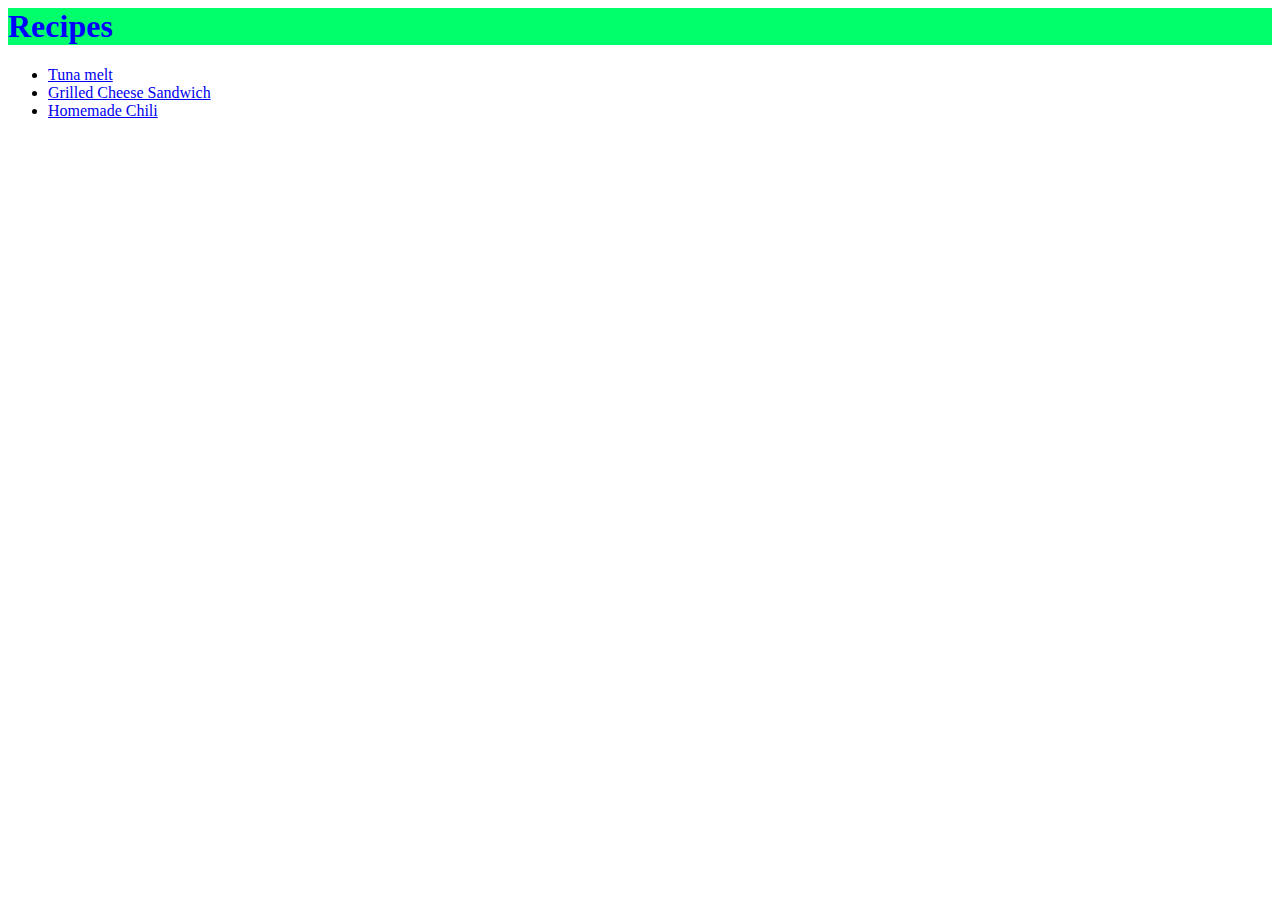
==== index.html @ f3984a70 "Initial commit" ====
<html lang="en">
  <head>
    <meta charset="UTF-8" />
    <meta name="viewport" content="width=device-width, initial-scale=1.0" />
    <meta http-equiv="X-UA-Compatible" content="ie=edge" />
    <title>Recipes</title>
  </head>
  <link rel="stylesheet" href="styles.css" />
  <body>
    <h1>Recipes</h1>
  </body>
  <ul>
    <li><a href="./recipes/tunamelt.html">Tuna melt</a></li>
    <li>
      <a href="./recipes/grilledcheesesandwich.html">Grilled Cheese Sandwich</a>
    </li>
    <li><a href="./recipes/homemadechili.html">Homemade Chili</a></li>
  </ul>
</html>
---- styles.css ----
/* this is a comment */
h1 {
  color: blue;
  background-color: rgb(0, 255, 106);
}
h2 {
  color: rgb(255, 115, 0);
  font-family: sans-serif;
}

p {
  color: rgb(174, 43, 226);
}
.orange {
  background-color: rgb(0, 225, 255);
}
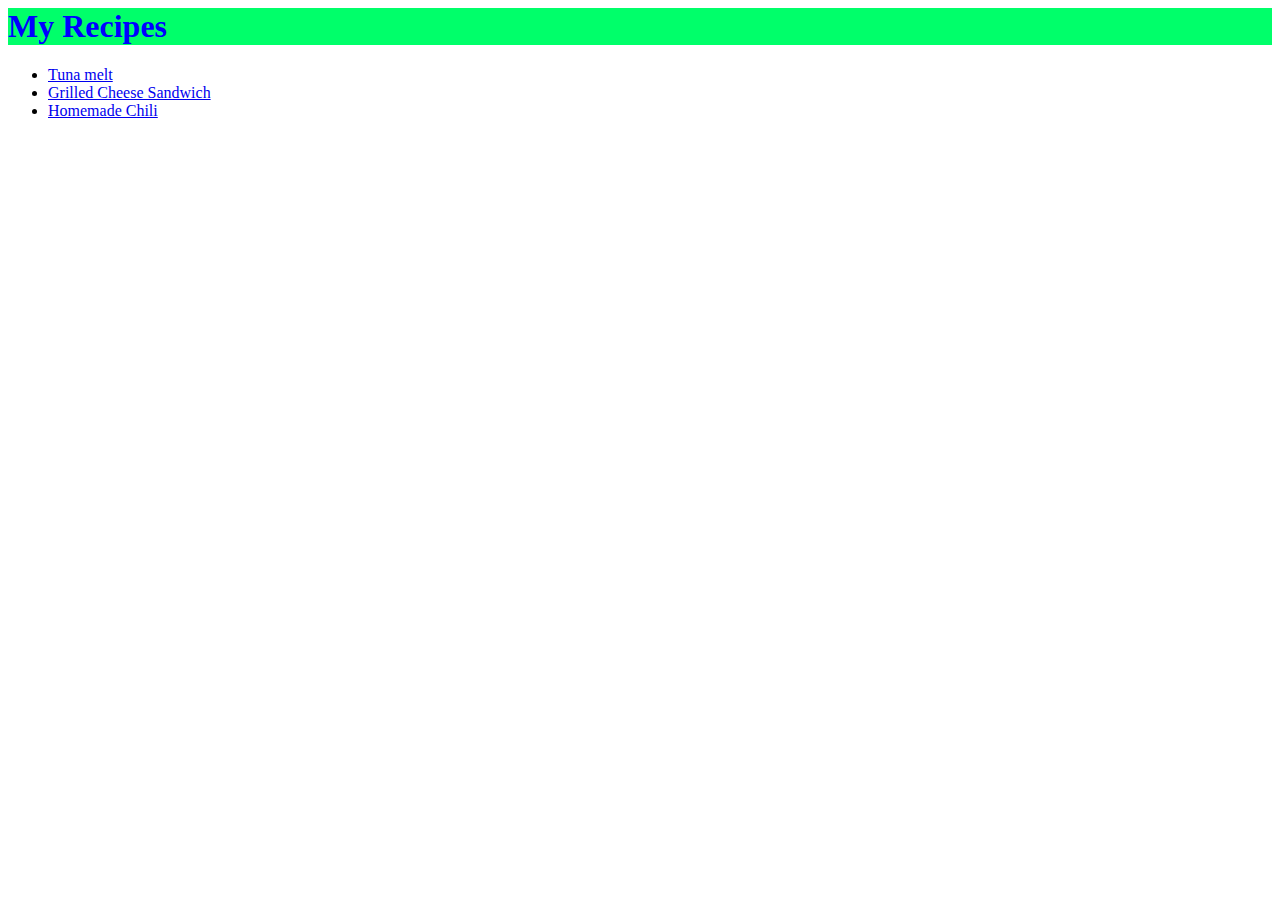
==== commit e5e5016f: "Edit heading" ====
--- a/index.html
+++ b/index.html
@@ -7,7 +7,7 @@
   </head>
   <link rel="stylesheet" href="styles.css" />
   <body>
-    <h1>Recipes</h1>
+    <h1>My Recipes</h1>
   </body>
   <ul>
     <li><a href="./recipes/tunamelt.html">Tuna melt</a></li>
